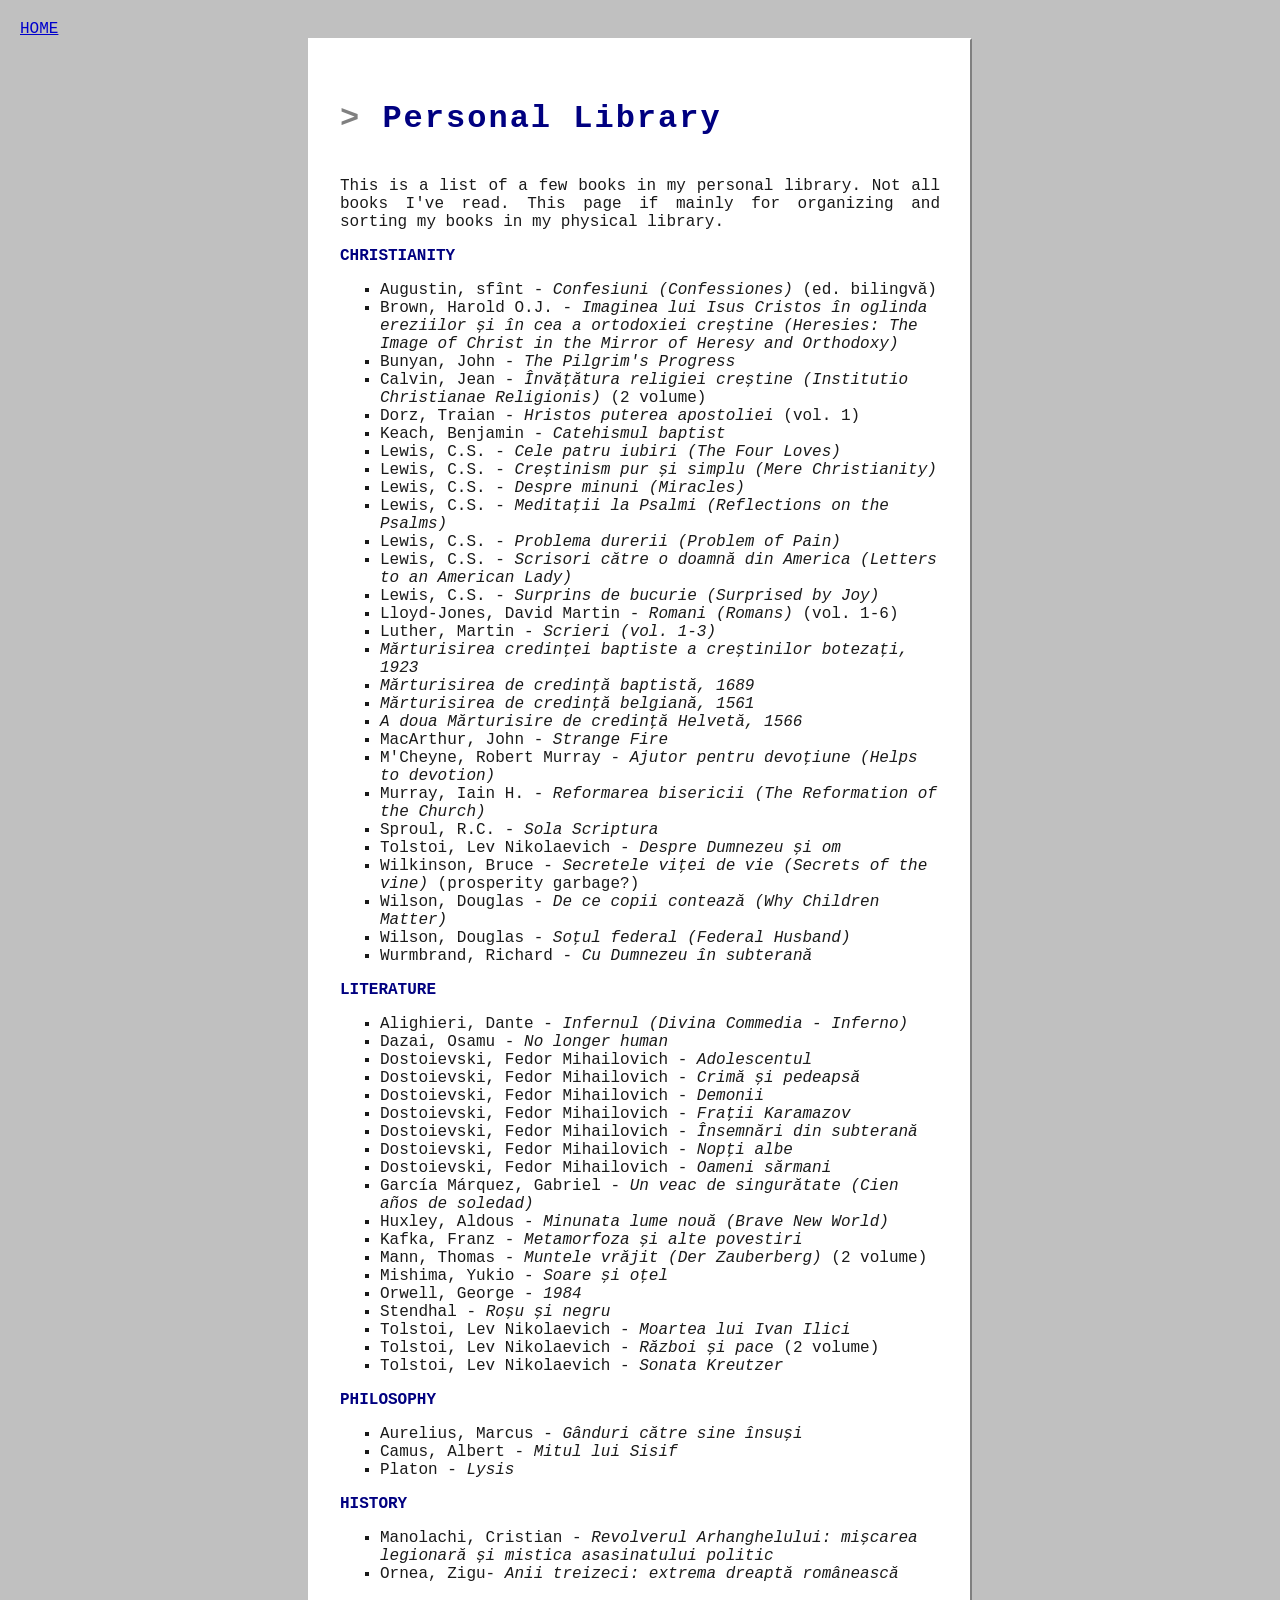
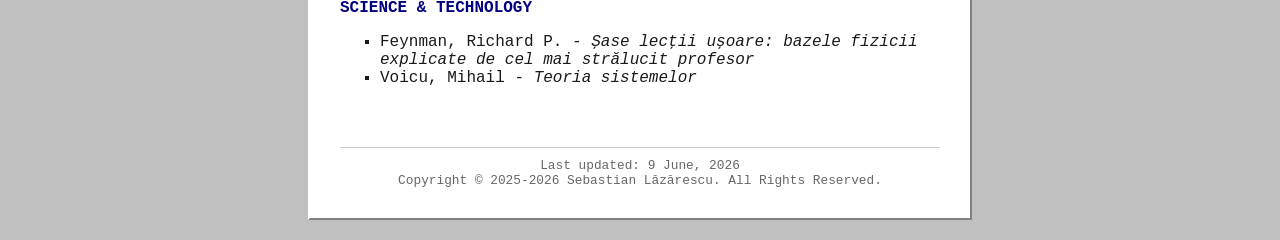
==== library.html @ d7a04c74 "first commit" ====
<!DOCTYPE html>
<html lang="en">
<head>
  <meta charset="UTF-8">
  <meta name="viewport" content="width=device-width, initial-scale=1.0">
  <title>www.lzrscu.ro</title>
  <link rel="icon" type="image/png" href="images/lzr.png">
  <link rel="stylesheet" href="style.css">
</head>
<body>
  <a href="index.html">HOME</a>
  <div id="content">
    <header>
      <h1>Personal Library</h1>
    </header>

    <p class="paragraph">
      This is a list of a few books in my personal library. Not all books
      I've read. This page if mainly for organizing and sorting my books in
      my physical library.
    </p>

    <p><b>CHRISTIANITY</b></p>
    <ul>
      <li>Augustin, sfînt - <i>Confesiuni (Confessiones)</i> (ed. bilingvă)</li>
      <li>Brown, Harold O.J. - <i>Imaginea lui Isus Cristos în oglinda
        ereziilor și în cea a ortodoxiei creștine (Heresies: The Image of
        Christ in the Mirror of Heresy and Orthodoxy)</i></li>
      <li>Bunyan, John - <i>The Pilgrim's Progress</i></li>
      <li>Calvin, Jean - <i>Învățătura religiei creștine (Institutio
          Christianae Religionis)</i> (2 volume)</li>
      <li>Dorz, Traian - <i>Hristos puterea apostoliei</i> (vol. 1)</li>
      <li>Keach, Benjamin - <i>Catehismul baptist</i></li>
      <li>Lewis, C.S. - <i>Cele patru iubiri (The Four Loves)</i></li>
      <li>Lewis, C.S. - <i>Creștinism pur și simplu (Mere Christianity)</i></li>
      <li>Lewis, C.S. - <i>Despre minuni (Miracles)</i></li>
      <li>Lewis, C.S. - <i>Meditații la Psalmi (Reflections on the Psalms)</i></li>
      <li>Lewis, C.S. - <i>Problema durerii (Problem of Pain)</i></li>
      <li>Lewis, C.S. - <i>Scrisori către o doamnă din America (Letters to
          an American Lady)</i></li>
      <li>Lewis, C.S. - <i>Surprins de bucurie (Surprised by Joy)</i></li>
      <li>Lloyd-Jones, David Martin - <i>Romani (Romans)</i> (vol. 1-6)</li>
      <li>Luther, Martin - <i>Scrieri (vol. 1-3)</i></li>
      <li><i>Mărturisirea credinței baptiste a creștinilor botezați, 1923</i></li>
      <li><i>Mărturisirea de credință baptistă, 1689</i></li>
      <li><i>Mărturisirea de credință belgiană, 1561</i></li>
      <li><i>A doua Mărturisire de credință Helvetă, 1566</i></li>
      <li>MacArthur, John - <i>Strange Fire</i></li>
      <li>M'Cheyne, Robert Murray - <i>Ajutor pentru devoțiune (Helps to
          devotion)</i></li>
      <li>Murray, Iain H. - <i>Reformarea bisericii (The Reformation of the
          Church)</i></li>
      <li>Sproul, R.C. - <i>Sola Scriptura</i></li>
      <li>Tolstoi, Lev Nikolaevich - <i>Despre Dumnezeu și om</i></li>
      <li>Wilkinson, Bruce - <i>Secretele viței de vie (Secrets of the
          vine)</i> (prosperity garbage?)</li>
      <li>Wilson, Douglas - <i>De ce copii contează (Why Children Matter)</i></li>
      <li>Wilson, Douglas - <i>Soțul federal (Federal Husband)</i></li>
      <li>Wurmbrand, Richard - <i>Cu Dumnezeu în subterană</i></li>
    </ul>

    <p><b>LITERATURE</b></p>
    <ul>
      <li>Alighieri, Dante - <i>Infernul (Divina Commedia - Inferno)</i></li>
      <li>Dazai, Osamu - <i>No longer human</i></li>
      <li>Dostoievski, Fedor Mihailovich - <i>Adolescentul</i></li>
      <li>Dostoievski, Fedor Mihailovich - <i>Crimă și pedeapsă</i></li>
      <li>Dostoievski, Fedor Mihailovich - <i>Demonii</i></li>
      <li>Dostoievski, Fedor Mihailovich - <i>Frații Karamazov</i></li>
      <li>Dostoievski, Fedor Mihailovich - <i>Însemnări din subterană</i></li>
      <li>Dostoievski, Fedor Mihailovich - <i>Nopți albe</i></li>
      <li>Dostoievski, Fedor Mihailovich - <i>Oameni sărmani</i></li>
      <li>García Márquez, Gabriel - <i>Un veac de singurătate (Cien años de soledad)</i></li>
      <li>Huxley, Aldous - <i>Minunata lume nouă (Brave New World)</i></li>
      <li>Kafka, Franz - <i>Metamorfoza și alte povestiri</i></li>
      <li>Mann, Thomas - <i>Muntele vrăjit (Der Zauberberg)</i> (2 volume)</li>
      <li>Mishima, Yukio - <i>Soare și oțel</i></li>
      <li>Orwell, George - <i>1984</i></li>
      <li>Stendhal - <i>Roșu și negru</i></li>
      <li>Tolstoi, Lev Nikolaevich - <i>Moartea lui Ivan Ilici</i></li>
      <li>Tolstoi, Lev Nikolaevich - <i>Război și pace</i> (2 volume)</li>
      <li>Tolstoi, Lev Nikolaevich - <i>Sonata Kreutzer</i></li>
    </ul>

    <p><b>PHILOSOPHY</b></p>
    <ul>
      <li>Aurelius, Marcus - <i>Gânduri către sine însuși</i></li>
      <li>Camus, Albert - <i>Mitul lui Sisif</i></li>
      <li>Platon - <i>Lysis</i></li>
    </ul>

    <p><b>HISTORY</b></p>
    <ul>
      <li>Manolachi, Cristian - <i>Revolverul Arhanghelului: mișcarea
          legionară și mistica asasinatului politic</i></li>
      <li>Ornea, Zigu- <i>Anii treizeci: extrema dreaptă românească</i></li>
    </ul>

    <p><b>SCIENCE & TECHNOLOGY</b></p>
    <ul>
      <li>Feynman, Richard P. - <i>Șase lecții ușoare: bazele fizicii
          explicate de cel mai strălucit profesor</i></li>
      <li>Voicu, Mihail - <i>Teoria sistemelor</i></li>
    </ul>

    <footer>
      <p class="copyright">
        Last updated: 9 June, 2026<br>
        Copyright &copy; 2025-2026 Sebastian Lăzărescu. All Rights Reserved.
      </p>
    </footer>
  </div>

</body>
</html>
---- style.css ----
body {
    font-family: Courier New;
    background-color: #c0c0c0;
    color: #1a1a1a;
    margin: 0;
    padding: 20px;
}

#content {
    max-width: 600px;
    margin: 0 auto;
    background-color: #ffffff;
    border: 2px solid;
    border-color: #ffffff #808080 #808080 #ffffff;   /* raised Win95/Netscape bevel */
    padding: 20px 30px;
}

h1 {
    margin-top: 40px;
    margin-bottom: 40px;
    color: #000080;
    letter-spacing: 2px;
}

h1::before {
    content: "> ";           /* delete this block for a cleaner homepage look */
    color: #808080;
}

a:link    { color: #0000cc; text-decoration: underline; }
a:visited { color: #551a8b; text-decoration: underline; }
a:hover   { color: #ffffff; background: #000080; }

b {
    color: #000080;
}

p.paragraph {
    text-align: justify;
    text-justify: inter-word;
}

p.text-section {
    margin-left: 40px;
}

p.email {
    margin-left: 40px;
    font-size: 90%;
    color: #555555;
}

p.copyright {
    text-align: center;
    font-size: 80%;
    margin-top: 60px;
    margin-bottom: 10px;
    color: #666666;
    border-top: 1px solid #cccccc;
    padding-top: 10px;
}

ul {
    list-style-type: square;
    margin-top: 0;
    padding-left: 40px;
}

.nav-links {
    margin-left: 40px;
    line-height: 2;
}

.nav-links a::before {
    content: "[ ";
    color: #808080;
}

.nav-links a::after {
    content: " ]";
    color: #808080;
}
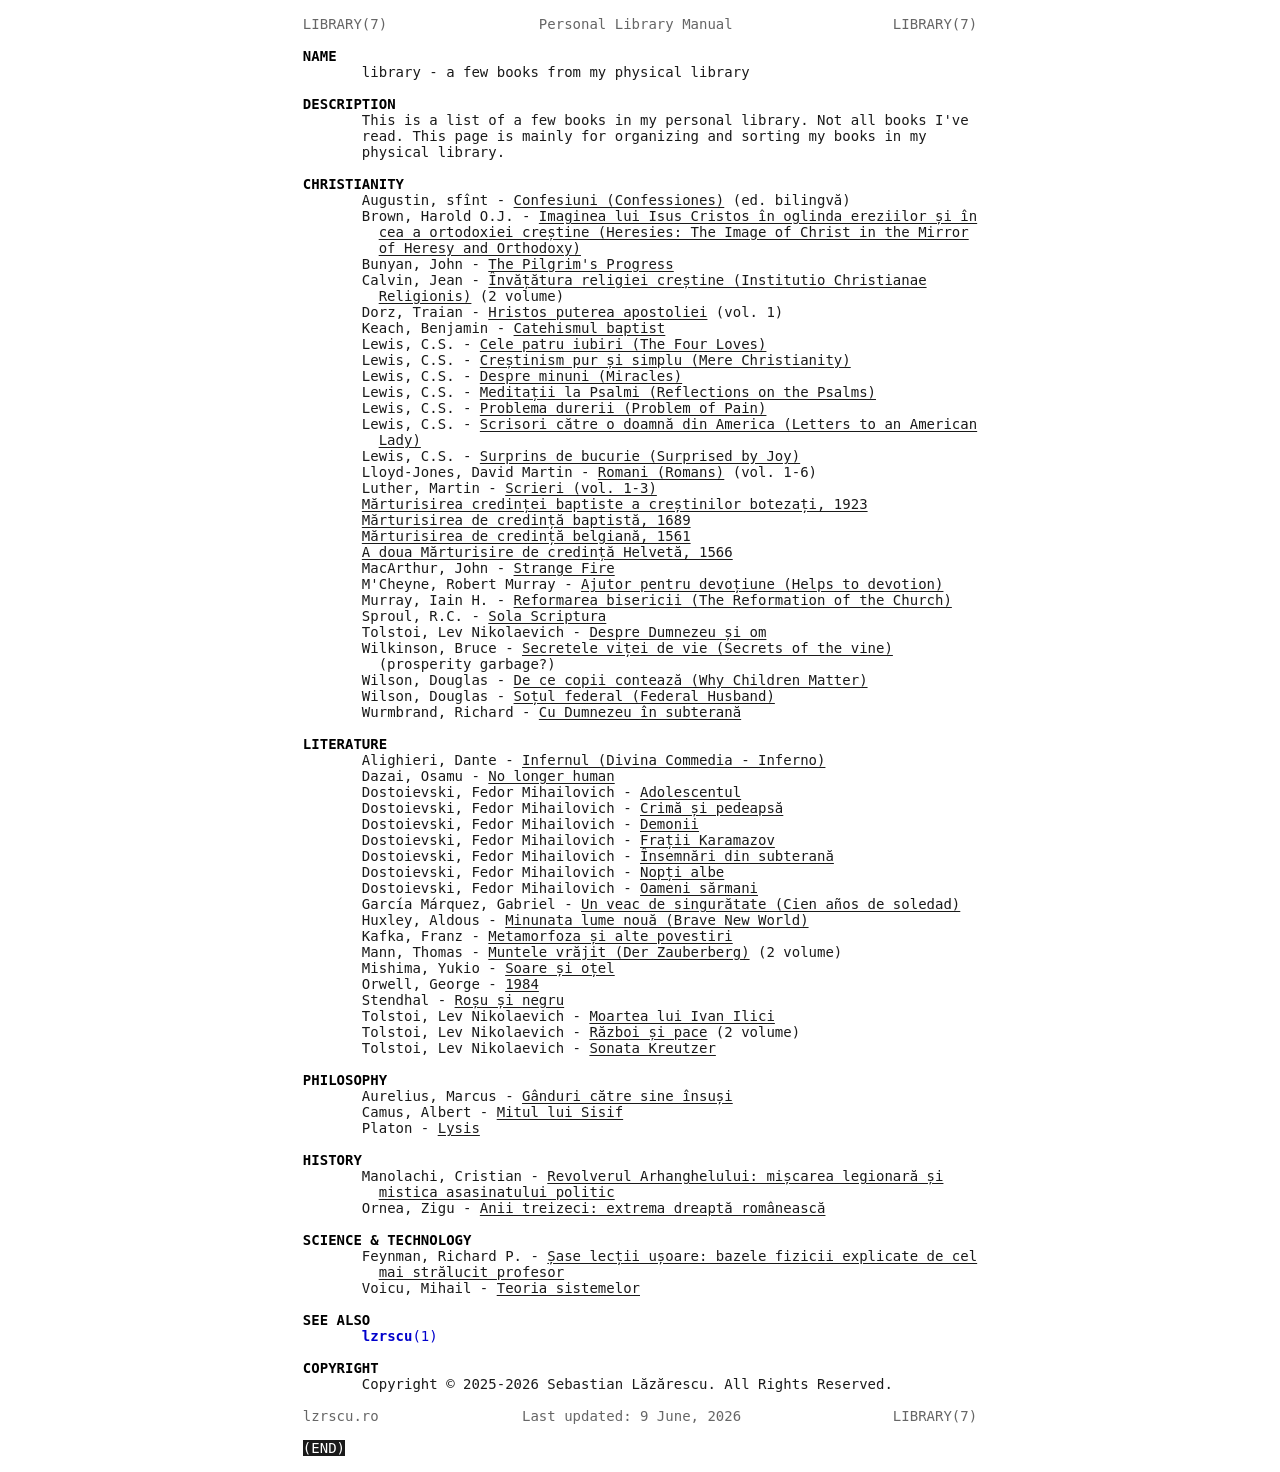
==== commit 25b5011c: "new MAN page style look" ====
--- a/library.html
+++ b/library.html
@@ -3,25 +3,33 @@
 <head>
   <meta charset="UTF-8">
   <meta name="viewport" content="width=device-width, initial-scale=1.0">
-  <title>www.lzrscu.ro</title>
+  <title>library(7)</title>
   <link rel="icon" type="image/png" href="images/lzr.png">
   <link rel="stylesheet" href="style.css">
 </head>
 <body>
-  <a href="index.html">HOME</a>
   <div id="content">
     <header>
-      <h1>Personal Library</h1>
+      <h1 class="man-head">LIBRARY(7)                  Personal Library Manual                   LIBRARY(7)</h1>
     </header>
 
-    <p class="paragraph">
-      This is a list of a few books in my personal library. Not all books
-      I've read. This page if mainly for organizing and sorting my books in
-      my physical library.
-    </p>
+    <section>
+      <h2>NAME</h2>
+      <p>library - a few books from my physical library</p>
+    </section>
 
-    <p><b>CHRISTIANITY</b></p>
-    <ul>
+    <section>
+      <h2>DESCRIPTION</h2>
+      <p>
+        This is a list of a few books in my personal library. Not all books
+        I've read. This page is mainly for organizing and sorting my books in
+        my physical library.
+      </p>
+    </section>
+
+    <section>
+      <h2>CHRISTIANITY</h2>
+      <ul>
       <li>Augustin, sfînt - <i>Confesiuni (Confessiones)</i> (ed. bilingvă)</li>
       <li>Brown, Harold O.J. - <i>Imaginea lui Isus Cristos în oglinda
         ereziilor și în cea a ortodoxiei creștine (Heresies: The Image of
@@ -58,9 +66,11 @@
       <li>Wilson, Douglas - <i>Soțul federal (Federal Husband)</i></li>
       <li>Wurmbrand, Richard - <i>Cu Dumnezeu în subterană</i></li>
     </ul>
+    </section>
 
-    <p><b>LITERATURE</b></p>
-    <ul>
+    <section>
+      <h2>LITERATURE</h2>
+      <ul>
       <li>Alighieri, Dante - <i>Infernul (Divina Commedia - Inferno)</i></li>
       <li>Dazai, Osamu - <i>No longer human</i></li>
       <li>Dostoievski, Fedor Mihailovich - <i>Adolescentul</i></li>
@@ -81,34 +91,47 @@
       <li>Tolstoi, Lev Nikolaevich - <i>Război și pace</i> (2 volume)</li>
       <li>Tolstoi, Lev Nikolaevich - <i>Sonata Kreutzer</i></li>
     </ul>
+    </section>
 
-    <p><b>PHILOSOPHY</b></p>
-    <ul>
+    <section>
+      <h2>PHILOSOPHY</h2>
+      <ul>
       <li>Aurelius, Marcus - <i>Gânduri către sine însuși</i></li>
       <li>Camus, Albert - <i>Mitul lui Sisif</i></li>
       <li>Platon - <i>Lysis</i></li>
     </ul>
+    </section>
 
-    <p><b>HISTORY</b></p>
-    <ul>
+    <section>
+      <h2>HISTORY</h2>
+      <ul>
       <li>Manolachi, Cristian - <i>Revolverul Arhanghelului: mișcarea
           legionară și mistica asasinatului politic</i></li>
-      <li>Ornea, Zigu- <i>Anii treizeci: extrema dreaptă românească</i></li>
+      <li>Ornea, Zigu - <i>Anii treizeci: extrema dreaptă românească</i></li>
     </ul>
+    </section>
 
-    <p><b>SCIENCE & TECHNOLOGY</b></p>
-    <ul>
+    <section>
+      <h2>SCIENCE &amp; TECHNOLOGY</h2>
+      <ul>
       <li>Feynman, Richard P. - <i>Șase lecții ușoare: bazele fizicii
           explicate de cel mai strălucit profesor</i></li>
       <li>Voicu, Mihail - <i>Teoria sistemelor</i></li>
     </ul>
+    </section>
 
-    <footer>
-      <p class="copyright">
-        Last updated: 9 June, 2026<br>
-        Copyright &copy; 2025-2026 Sebastian Lăzărescu. All Rights Reserved.
-      </p>
-    </footer>
+    <section>
+      <h2>SEE ALSO</h2>
+      <p><a href="index.html"><b>lzrscu</b>(1)</a></p>
+    </section>
+
+    <section>
+      <h2>COPYRIGHT</h2>
+      <p>Copyright &copy; 2025-2026 Sebastian Lăzărescu. All Rights Reserved.</p>
+    </section>
+
+    <pre class="man-foot">lzrscu.ro                 Last updated: 9 June, 2026                  LIBRARY(7)</pre>
+    <p class="pager"><span class="end">(END)</span></p>
   </div>
 
 </body>
--- a/style.css
+++ b/style.css
@@ -1,82 +1,166 @@
+/* UNIX man page theme (plain system monospace font) */
+
+:root {
+    --bg:      #ffffff;
+    --fg:      #1a1a1a;
+    --bright:  #000000;
+    --dim:      #666666;
+    --link:     #0000cc;
+    --visited:  #551a8b;
+    --indent:  7ch;     /* man's default body indent */
+}
+
 body {
-    font-family: Courier New;
-    background-color: #c0c0c0;
-    color: #1a1a1a;
+    font-family: ui-monospace, "DejaVu Sans Mono", Menlo, Consolas,
+                 "Liberation Mono", monospace;
+    font-size: 14px;
+    line-height: 16px;
+    background-color: var(--bg);
+    color: var(--fg);
     margin: 0;
-    padding: 20px;
+    padding: 16px 12px;
 }
 
 #content {
-    max-width: 600px;
-    margin: 0 auto;
-    background-color: #ffffff;
-    border: 2px solid;
-    border-color: #ffffff #808080 #808080 #ffffff;   /* raised Win95/Netscape bevel */
-    padding: 20px 30px;
+    width: 80ch;          /* exactly 80 columns, like a classic terminal */
+    max-width: 100%;      /* shrink on narrow screens instead of overflowing */
+    margin: 0 auto;       /* centre the block; text inside stays left-aligned */
 }
 
-h1 {
-    margin-top: 40px;
-    margin-bottom: 40px;
-    color: #000080;
-    letter-spacing: 2px;
+::selection {
+    background: var(--fg);
+    color: var(--bg);
 }
 
-h1::before {
-    content: "> ";           /* delete this block for a cleaner homepage look */
-    color: #808080;
+/* ---- header and footer lines ------------------------------------- */
+
+h1.man-head,
+pre.man-foot {
+    font: inherit;
+    font-weight: normal;
+    color: var(--dim);
+    margin: 0 0 16px;
+    white-space: pre;
+    overflow: hidden;
 }
 
-a:link    { color: #0000cc; text-decoration: underline; }
-a:visited { color: #551a8b; text-decoration: underline; }
-a:hover   { color: #ffffff; background: #000080; }
-
-b {
-    color: #000080;
+pre.man-foot {
+    margin-top: 16px;
 }
 
-p.paragraph {
-    text-align: justify;
-    text-justify: inter-word;
+/* ---- sections ----------------------------------------------------- */
+
+h2 {
+    font-size: inherit;
+    font-weight: bold;
+    color: var(--bright);
+    margin: 0;
 }
 
-p.text-section {
-    margin-left: 40px;
+section > :not(h2) {
+    margin-left: var(--indent);
+}
+
+p, ul {
+    margin-top: 0;
+    margin-bottom: 16px;
+}
+
+section > p:last-child,
+section > ul:last-child {
+    margin-bottom: 16px;
 }
 
 p.email {
-    margin-left: 40px;
-    font-size: 90%;
-    color: #555555;
+    color: var(--dim);
 }
 
-p.copyright {
-    text-align: center;
-    font-size: 80%;
-    margin-top: 60px;
-    margin-bottom: 10px;
-    color: #666666;
-    border-top: 1px solid #cccccc;
-    padding-top: 10px;
+b {
+    font-weight: bold;
+    color: var(--bright);
 }
 
-ul {
-    list-style-type: square;
-    margin-top: 0;
-    padding-left: 40px;
+em, i {
+    font-style: normal;     /* underline instead of italics, as in man */
+    text-decoration: underline;
+    text-underline-offset: 2px;
 }
 
-.nav-links {
-    margin-left: 40px;
-    line-height: 2;
+/* ---- lists ------------------------------------------------------- */
+
+ul {
+    list-style: none;
+    padding-left: 0;
 }
 
-.nav-links a::before {
-    content: "[ ";
-    color: #808080;
+li {
+    padding-left: 2ch;
+    text-indent: -2ch;
 }
 
-.nav-links a::after {
-    content: " ]";
-    color: #808080;
+/* ---- option lists (tag on its own line, description indented) ---- */
+
+dl.opts {
+    margin: 0 0 16px;
 }
+
+dl.opts dt {
+    margin: 0;
+}
+
+dl.opts dd {
+    margin: 0 0 16px 7ch;
+}
+
+dd > dl.opts {
+    margin-top: 16px;
+}
+
+dd > dl.opts > dd:last-child {
+    margin-bottom: 0;
+}
+
+dl.opts dt a {
+    color: inherit;
+}
+
+dl.opts dt a:link    { color: var(--link); }
+dl.opts dt a:visited { color: var(--visited); }
+
+/* ---- links ------------------------------------------------------- */
+
+a:link    { color: var(--link);    text-decoration: none; }
+a:visited { color: var(--visited); text-decoration: none; }
+
+a:hover,
+a:focus-visible {
+    color: var(--bg);
+    background: var(--fg);   /* reverse video, like a selected item */
+    outline: none;
+}
+
+a b {
+    color: inherit;
+}
+
+section:target > h2 {
+    background: var(--fg);   /* reverse video on the section you jumped to */
+    color: var(--bg);
+    display: inline-block;
+}
+
+/* ---- pager: (END) ------------------------------------------------ */
+
+p.pager {
+    margin: 0;
+}
+
+.end {
+    background: var(--fg);
+    color: var(--bg);
+}
+
+@media (max-width: 520px) {
+    body { padding: 10px 8px; }
+    :root { --indent: 3ch; }
+}
